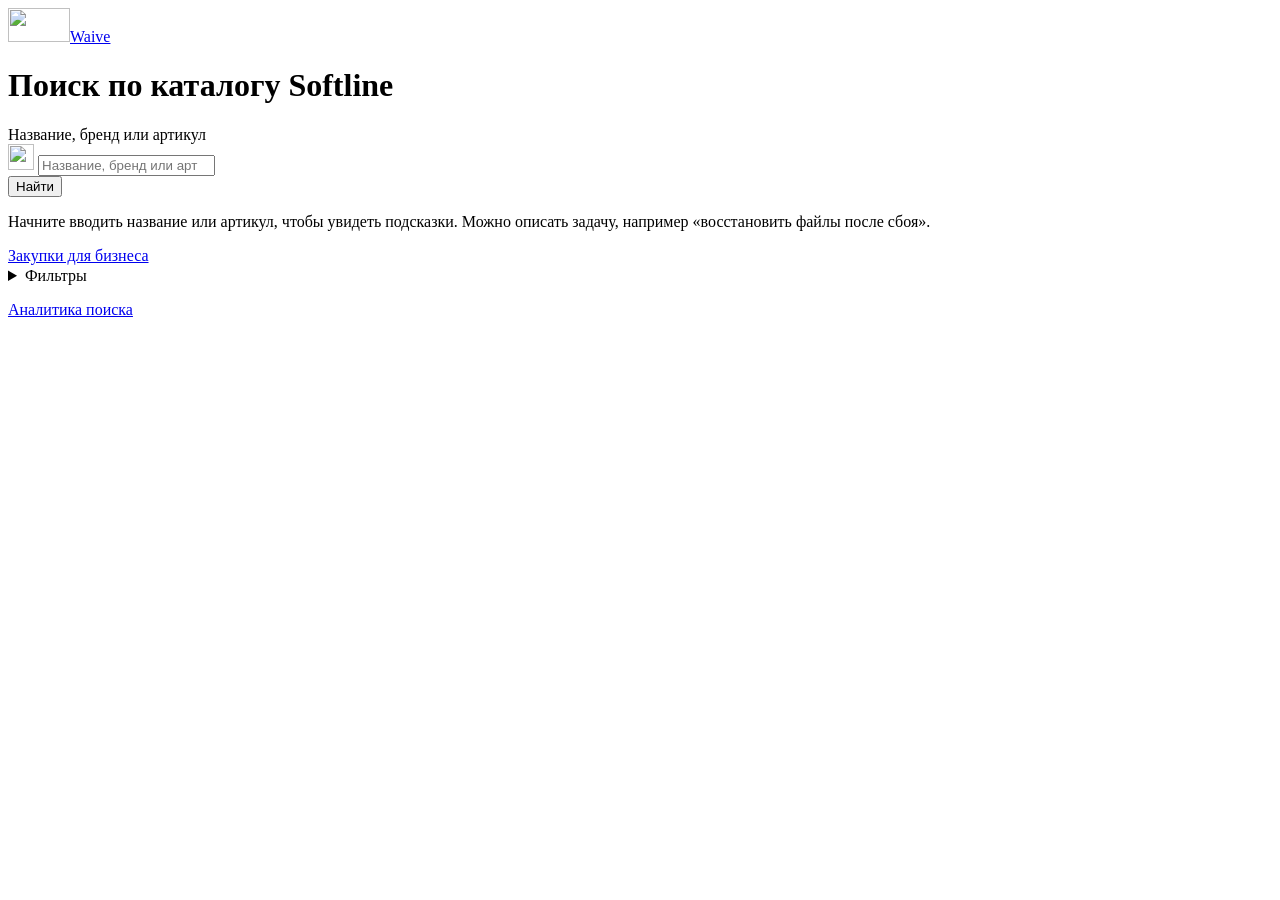
==== app/static/index.html @ 98cd1697 "Вернуть плашку исправления и уточнить выдачу по назначению" ====
<!doctype html>
<html lang="ru">
<head>
  <meta charset="utf-8">
  <meta name="viewport" content="width=device-width, initial-scale=1">
  <title>Waive | Поиск по каталогу</title>
  <link rel="stylesheet" href="/style.css">
  <link rel="stylesheet" href="/catalog.css?v=9">
  <script src="/search.js?v=11" defer></script>
  <script src="/procurement.js?v=5" defer></script>
</head>
<body class="catalog" data-view="search">
  <header class="site-header catalog-shell">
    <a class="wordmark" href="/" aria-label="Waive, поиск по каталогу"><img src="/catalog-art/waive-mark.webp" alt="" width="62" height="34">Waive</a>
  </header>
  <main class="catalog-shell">
    <h1 id="page-title">Поиск по каталогу Softline</h1>
    <form id="search" role="search">
      <div class="search-box">
        <label class="visually-hidden" for="query">Название, бренд или артикул</label>
        <div class="field">
          <div class="query-field">
            <img class="search-icon" src="/icons/search.svg" alt="" width="26" height="26">
            <input id="query" name="q" type="search" required maxlength="200"
                   placeholder="Название, бренд или артикул" autocomplete="off" role="combobox"
                   aria-autocomplete="list" aria-controls="suggestions" aria-describedby="search-help" aria-expanded="false">
            <ul id="suggestions" role="listbox" aria-label="Подсказки поиска" hidden></ul>
          </div>
          <button type="submit">Найти</button>
        </div>
        <p id="search-help">Начните вводить название или артикул, чтобы увидеть подсказки. Можно описать задачу, например «восстановить файлы после сбоя».</p>
      </div>
      <div class="search-followup">
        <div class="search-feedback">
          <p id="query-correction" role="status" hidden>Запрос распознан как <strong></strong>.</p>
          <section id="spelling-options" aria-labelledby="spelling-title" hidden>
            <h2 id="spelling-title">Возможно, вы имели в виду</h2>
            <div class="card-actions"></div>
          </section>
        </div>
        <div class="search-actions">
          <button class="secondary" id="toggle-comparison" type="button" aria-controls="comparison-bar" aria-expanded="false" hidden>
            <img src="/icons/bar-chart.svg" width="20" height="20" alt="">
            <span>Сравнение</span>
          </button>
          <a class="outline-link" id="business-link" href="/business">Закупки для бизнеса</a>
          <a class="outline-link" id="back-to-search" href="/" hidden>К поиску по каталогу</a>
          <section id="comparison-bar" class="comparison-bar" aria-label="Выбранные предложения" tabindex="-1" hidden>
            <p id="comparison-count"></p>
            <div id="comparison-items"></div>
            <button id="open-comparison" type="button" disabled>Сравнить предложения</button>
          </section>
          <span id="comparison-announcement" class="visually-hidden" role="status"></span>
        </div>
      </div>
      <div class="catalog-controls">
        <details id="search-filters">
          <summary><span>Фильтры <span id="active-filters" hidden></span></span><img src="/icons/chevron-down.svg" alt="" width="16" height="16"></summary>
          <div class="filter-panel">
            <div class="catalog-facets">
              <label class="stock-filter"><input type="checkbox" name="in_stock" value="true"> В наличии</label>
              <fieldset class="price-filter">
                <legend>Цена, ₽</legend>
                <label><span class="visually-hidden">Цена от, ₽</span><input type="number" name="price_min" min="0" max="999999999" step="1" inputmode="numeric" placeholder="От"></label>
                <label><span class="visually-hidden">Цена до, ₽</span><input type="number" name="price_max" min="0" max="999999999" step="1" inputmode="numeric" placeholder="До"></label>
              </fieldset>
            </div>
            <details id="category-filters" class="category-filter" open hidden>
              <summary>Категория <img src="/icons/chevron-down.svg" alt="" width="16" height="16"></summary>
              <div id="category-options"></div>
            </details>
            <details class="license-filters">
              <summary>Условия лицензии <img src="/icons/chevron-down.svg" alt="" width="16" height="16"></summary>
            <fieldset class="purchase-filters">
              <legend class="visually-hidden">Условия лицензии</legend>
              <label>Платформа
                <select name="platform">
                  <option value="">Любая</option>
                  <option value="windows">Windows</option>
                  <option value="windows-server">Windows Server</option>
                  <option value="linux">Linux</option>
                  <option value="astra-linux">Astra Linux</option>
                  <option value="macos">macOS</option>
                </select>
              </label>
              <label>Срок лицензии
                <select name="term">
                  <option value="">Любой</option>
                  <option value="1">1 месяц</option>
                  <option value="3">3 месяца</option>
                  <option value="6">6 месяцев</option>
                  <option value="12">12 месяцев</option>
                  <option value="24">24 месяца</option>
                  <option value="36">36 месяцев</option>
                  <option value="perpetual">Бессрочная</option>
                </select>
              </label>
              <label>Тип лицензии
                <select name="license_type">
                  <option value="">Любой</option>
                  <option value="new">Новая лицензия</option>
                  <option value="subscription">Подписка</option>
                  <option value="renewal">Продление</option>
                  <option value="upgrade">Обновление</option>
                </select>
              </label>
            </fieldset>
            </details>
            <div class="filter-actions">
              <button class="secondary apply-filters" type="submit">Применить</button>
              <button id="reset-filters" class="secondary" type="button" disabled>Сбросить фильтры</button>
            </div>
          </div>
        </details>
      </div>
      <div id="filter-suggestions" class="card-actions" aria-label="Предложенные фильтры" hidden></div>
    </form>
    <section id="business-profile" class="business-profile" hidden aria-labelledby="profile-title">
      <h2 id="profile-title">Профиль закупки</h2>
      <p id="profile-criteria"></p>
        <label>Рабочих мест
          <input id="workplaces" type="number" min="1" max="1000000" step="1" placeholder="Например, 50">
        </label>
        <div class="profile-actions card-actions">
          <button id="save-profile" class="secondary" type="button">Сохранить профиль закупки</button>
          <button id="restore-profile" class="secondary" type="button" hidden>Подставить профиль</button>
          <button id="delete-profile" class="secondary" type="button" hidden>Удалить профиль</button>
          <span id="profile-status" role="status"></span>
        </div>
    </section>
    <div class="catalog-layout">
      <div class="catalog-results">
        <div class="results-heading">
          <p id="status" role="status"></p>
          <label id="sort-control" hidden><span class="visually-hidden">Сортировка</span>
            <select id="sort-results">
              <option value="relevance">По релевантности</option>
              <option value="price-asc">Сначала дешевле</option>
              <option value="price-desc">Сначала дороже</option>
            </select>
          </label>
        </div>
        <div id="filter-details" class="card-actions" hidden></div>
        <section id="results" class="cards" aria-label="Результаты поиска"></section>
        <div id="result-pagination" class="result-pagination" hidden>
          <p id="result-progress" role="status"></p>
          <button id="more-results" class="secondary" type="button" aria-controls="results">Показать ещё</button>
        </div>
        <section id="alternatives" hidden><h2>Альтернативы</h2><div class="cards"></div></section>
        <section id="bundle" class="approval" hidden aria-labelledby="bundle-title">
          <h2 id="bundle-title">Дополнения к выбранному товару</h2>
          <p id="bundle-message" role="status"></p>
          <div class="cards"></div>
        </section>
        <section id="recommendations" hidden><h2>Допродажи с проверкой характеристик</h2><div class="cards"></div></section>
      </div>
      <aside id="business-approval" hidden aria-label="Закупки">
        <details id="approval" class="approval" open>
          <summary id="approval-count">Список на согласование · 0</summary>
          <p id="approval-empty">Добавьте предложения из поиска или комплекта.</p>
          <ul id="approval-items"></ul>
          <div class="card-actions">
            <button id="quote-preview" type="button" disabled>Запросить КП</button>
            <button id="export-approval" type="button" class="secondary" disabled>Скачать CSV</button>
          </div>
          <section id="quote" aria-labelledby="quote-title" hidden>
            <h2 id="quote-title">Контакты для ответа на запрос КП</h2>
            <p id="quote-delivery"></p>
            <form id="quote-form">
              <label>Имя <input name="name" autocomplete="name" maxlength="120" required></label>
              <label>Почта <input type="email" name="email" autocomplete="email" maxlength="254" required></label>
              <label>Телефон <input type="tel" name="phone" autocomplete="tel" maxlength="30" required></label>
              <label>Компания <input name="company" autocomplete="organization" maxlength="120" required></label>
              <button id="quote-send" type="submit" disabled>Отправить запрос</button>
            </form>
            <p id="quote-status" role="status"></p>
            <details id="quote-draft">
              <summary>Посмотреть запрос</summary>
              <label for="quote-text">Текст запроса коммерческого предложения</label>
              <textarea id="quote-text" rows="9" readonly></textarea>
              <button id="quote-download" type="button" class="secondary">Скачать черновик TXT</button>
            </details>
          </section>
        </details>
      </aside>
    </div>
  </main>
  <footer class="catalog-shell site-footer"><a href="/analytics.html">Аналитика поиска</a></footer>
  <dialog id="comparison" aria-labelledby="comparison-title">
    <div class="dialog-header">
      <h2 id="comparison-title">Сравнение предложений</h2>
      <form method="dialog"><button type="submit">Закрыть</button></form>
    </div>
    <div id="comparison-content" class="comparison-content" tabindex="0" role="region" aria-label="Таблица сравнения"></div>
  </dialog>
</body>
</html>
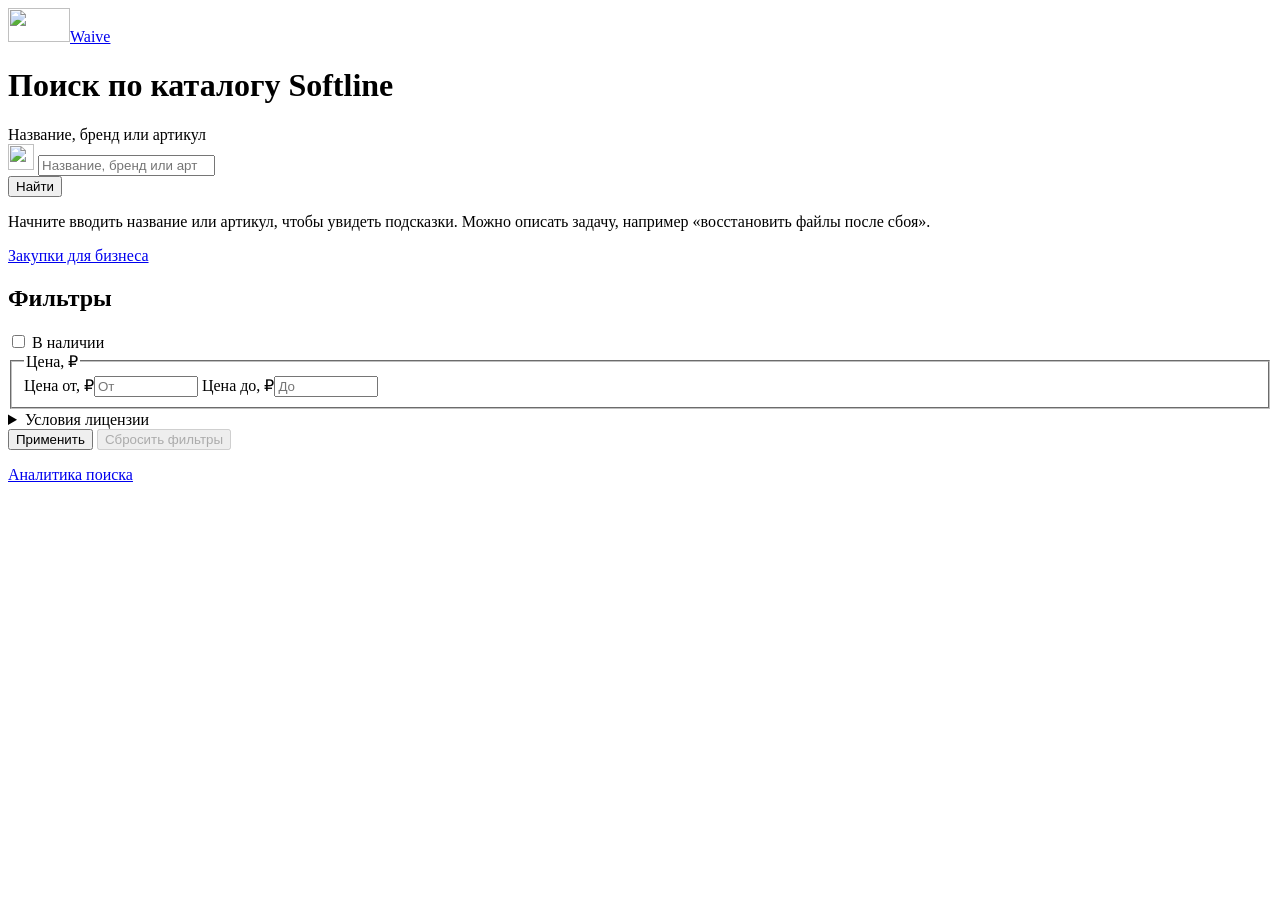
==== commit 1f48818b: "Открыть весь каталог, добавить сортировки и улучшить подбор дополнений" ====
--- a/app/static/index.html
+++ b/app/static/index.html
@@ -5,9 +5,9 @@
   <meta name="viewport" content="width=device-width, initial-scale=1">
   <title>Waive | Поиск по каталогу</title>
   <link rel="stylesheet" href="/style.css">
-  <link rel="stylesheet" href="/catalog.css?v=9">
-  <script src="/search.js?v=11" defer></script>
-  <script src="/procurement.js?v=5" defer></script>
+  <link rel="stylesheet" href="/catalog.css?v=12">
+  <script src="/search.js?v=12" defer></script>
+  <script src="/procurement.js?v=6" defer></script>
 </head>
 <body class="catalog" data-view="search">
   <header class="site-header catalog-shell">
@@ -21,7 +21,7 @@
         <div class="field">
           <div class="query-field">
             <img class="search-icon" src="/icons/search.svg" alt="" width="26" height="26">
-            <input id="query" name="q" type="search" required maxlength="200"
+            <input id="query" name="q" type="search" maxlength="200"
                    placeholder="Название, бренд или артикул" autocomplete="off" role="combobox"
                    aria-autocomplete="list" aria-controls="suggestions" aria-describedby="search-help" aria-expanded="false">
             <ul id="suggestions" role="listbox" aria-label="Подсказки поиска" hidden></ul>
@@ -53,9 +53,10 @@
           <span id="comparison-announcement" class="visually-hidden" role="status"></span>
         </div>
       </div>
+      <div id="filter-suggestions" class="card-actions" aria-label="Предложенные фильтры" hidden></div>
       <div class="catalog-controls">
-        <details id="search-filters">
-          <summary><span>Фильтры <span id="active-filters" hidden></span></span><img src="/icons/chevron-down.svg" alt="" width="16" height="16"></summary>
+        <section id="search-filters" aria-labelledby="filter-title">
+          <h2 id="filter-title">Фильтры <span id="active-filters" hidden></span></h2>
           <div class="filter-panel">
             <div class="catalog-facets">
               <label class="stock-filter"><input type="checkbox" name="in_stock" value="true"> В наличии</label>
@@ -65,7 +66,7 @@
                 <label><span class="visually-hidden">Цена до, ₽</span><input type="number" name="price_max" min="0" max="999999999" step="1" inputmode="numeric" placeholder="До"></label>
               </fieldset>
             </div>
-            <details id="category-filters" class="category-filter" open hidden>
+            <details id="category-filters" class="category-filter" hidden>
               <summary>Категория <img src="/icons/chevron-down.svg" alt="" width="16" height="16"></summary>
               <div id="category-options"></div>
             </details>
@@ -111,9 +112,8 @@
               <button id="reset-filters" class="secondary" type="button" disabled>Сбросить фильтры</button>
             </div>
           </div>
-        </details>
+        </section>
       </div>
-      <div id="filter-suggestions" class="card-actions" aria-label="Предложенные фильтры" hidden></div>
     </form>
     <section id="business-profile" class="business-profile" hidden aria-labelledby="profile-title">
       <h2 id="profile-title">Профиль закупки</h2>
@@ -135,23 +135,24 @@
           <label id="sort-control" hidden><span class="visually-hidden">Сортировка</span>
             <select id="sort-results">
               <option value="relevance">По релевантности</option>
+              <option value="popularity">По популярности</option>
               <option value="price-asc">Сначала дешевле</option>
               <option value="price-desc">Сначала дороже</option>
             </select>
           </label>
         </div>
         <div id="filter-details" class="card-actions" hidden></div>
+        <section id="bundle" class="approval" hidden aria-labelledby="bundle-title">
+          <h2 id="bundle-title" tabindex="-1">Дополнения к выбранному товару</h2>
+          <p id="bundle-message" role="status"></p>
+          <div class="cards"></div>
+        </section>
         <section id="results" class="cards" aria-label="Результаты поиска"></section>
         <div id="result-pagination" class="result-pagination" hidden>
           <p id="result-progress" role="status"></p>
           <button id="more-results" class="secondary" type="button" aria-controls="results">Показать ещё</button>
         </div>
         <section id="alternatives" hidden><h2>Альтернативы</h2><div class="cards"></div></section>
-        <section id="bundle" class="approval" hidden aria-labelledby="bundle-title">
-          <h2 id="bundle-title">Дополнения к выбранному товару</h2>
-          <p id="bundle-message" role="status"></p>
-          <div class="cards"></div>
-        </section>
         <section id="recommendations" hidden><h2>Допродажи с проверкой характеристик</h2><div class="cards"></div></section>
       </div>
       <aside id="business-approval" hidden aria-label="Закупки">
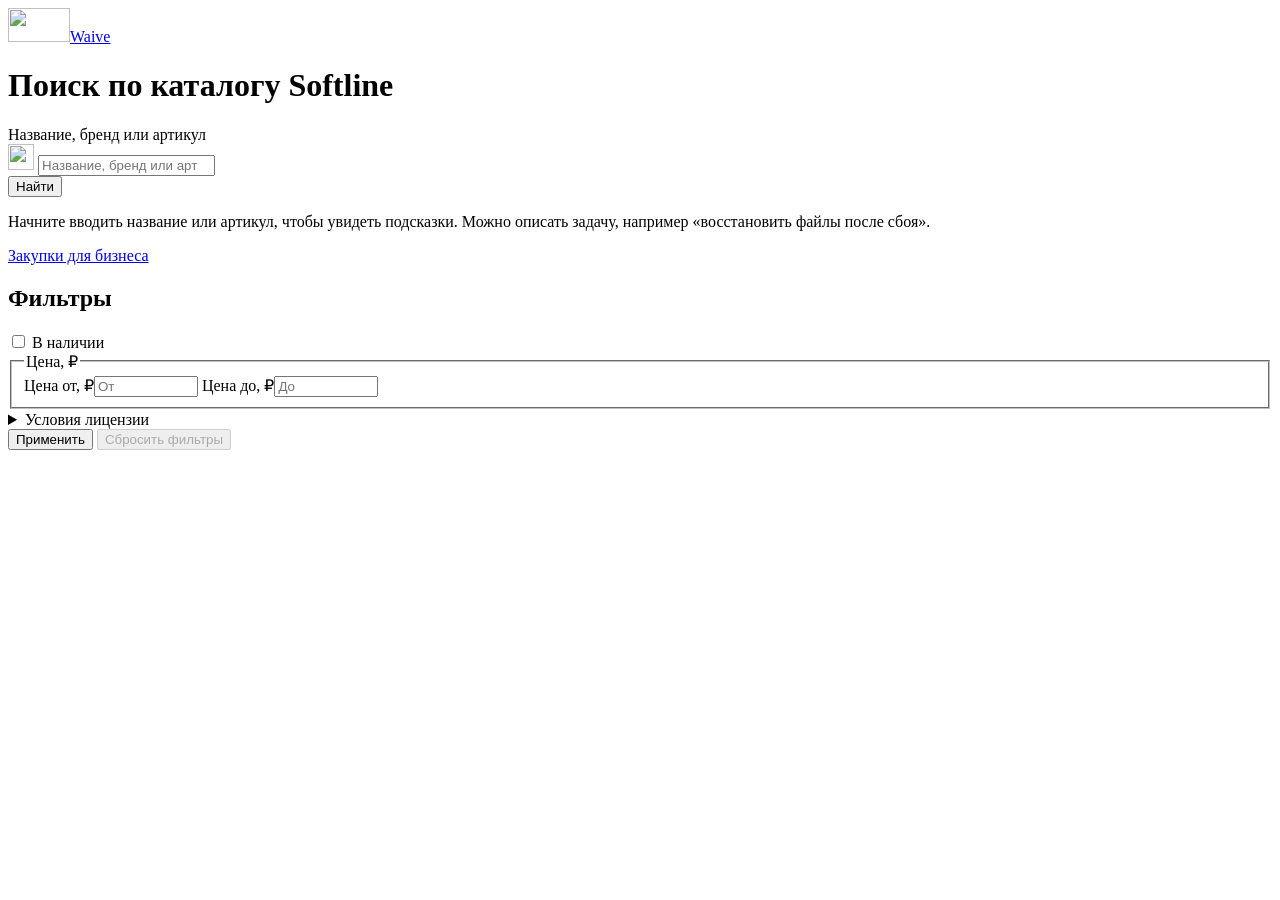
==== commit 6eb26aef: "Удалить аналитику поиска и сохранить сортировку по популярности" ====
--- a/app/static/index.html
+++ b/app/static/index.html
@@ -5,9 +5,9 @@
   <meta name="viewport" content="width=device-width, initial-scale=1">
   <title>Waive | Поиск по каталогу</title>
   <link rel="stylesheet" href="/style.css">
-  <link rel="stylesheet" href="/catalog.css?v=12">
-  <script src="/search.js?v=12" defer></script>
-  <script src="/procurement.js?v=6" defer></script>
+  <link rel="stylesheet" href="/catalog.css?v=15">
+  <script src="/search.js?v=14" defer></script>
+  <script src="/procurement.js?v=9" defer></script>
 </head>
 <body class="catalog" data-view="search">
   <header class="site-header catalog-shell">
@@ -115,19 +115,6 @@
         </section>
       </div>
     </form>
-    <section id="business-profile" class="business-profile" hidden aria-labelledby="profile-title">
-      <h2 id="profile-title">Профиль закупки</h2>
-      <p id="profile-criteria"></p>
-        <label>Рабочих мест
-          <input id="workplaces" type="number" min="1" max="1000000" step="1" placeholder="Например, 50">
-        </label>
-        <div class="profile-actions card-actions">
-          <button id="save-profile" class="secondary" type="button">Сохранить профиль закупки</button>
-          <button id="restore-profile" class="secondary" type="button" hidden>Подставить профиль</button>
-          <button id="delete-profile" class="secondary" type="button" hidden>Удалить профиль</button>
-          <span id="profile-status" role="status"></span>
-        </div>
-    </section>
     <div class="catalog-layout">
       <div class="catalog-results">
         <div class="results-heading">
@@ -158,6 +145,9 @@
       <aside id="business-approval" hidden aria-label="Закупки">
         <details id="approval" class="approval" open>
           <summary id="approval-count">Список на согласование · 0</summary>
+          <label class="workplaces-field">Рабочих мест
+            <input id="workplaces" type="number" min="1" max="1000000" step="1" placeholder="Например, 50">
+          </label>
           <p id="approval-empty">Добавьте предложения из поиска или комплекта.</p>
           <ul id="approval-items"></ul>
           <div class="card-actions">
@@ -186,7 +176,6 @@
       </aside>
     </div>
   </main>
-  <footer class="catalog-shell site-footer"><a href="/analytics.html">Аналитика поиска</a></footer>
   <dialog id="comparison" aria-labelledby="comparison-title">
     <div class="dialog-header">
       <h2 id="comparison-title">Сравнение предложений</h2>
